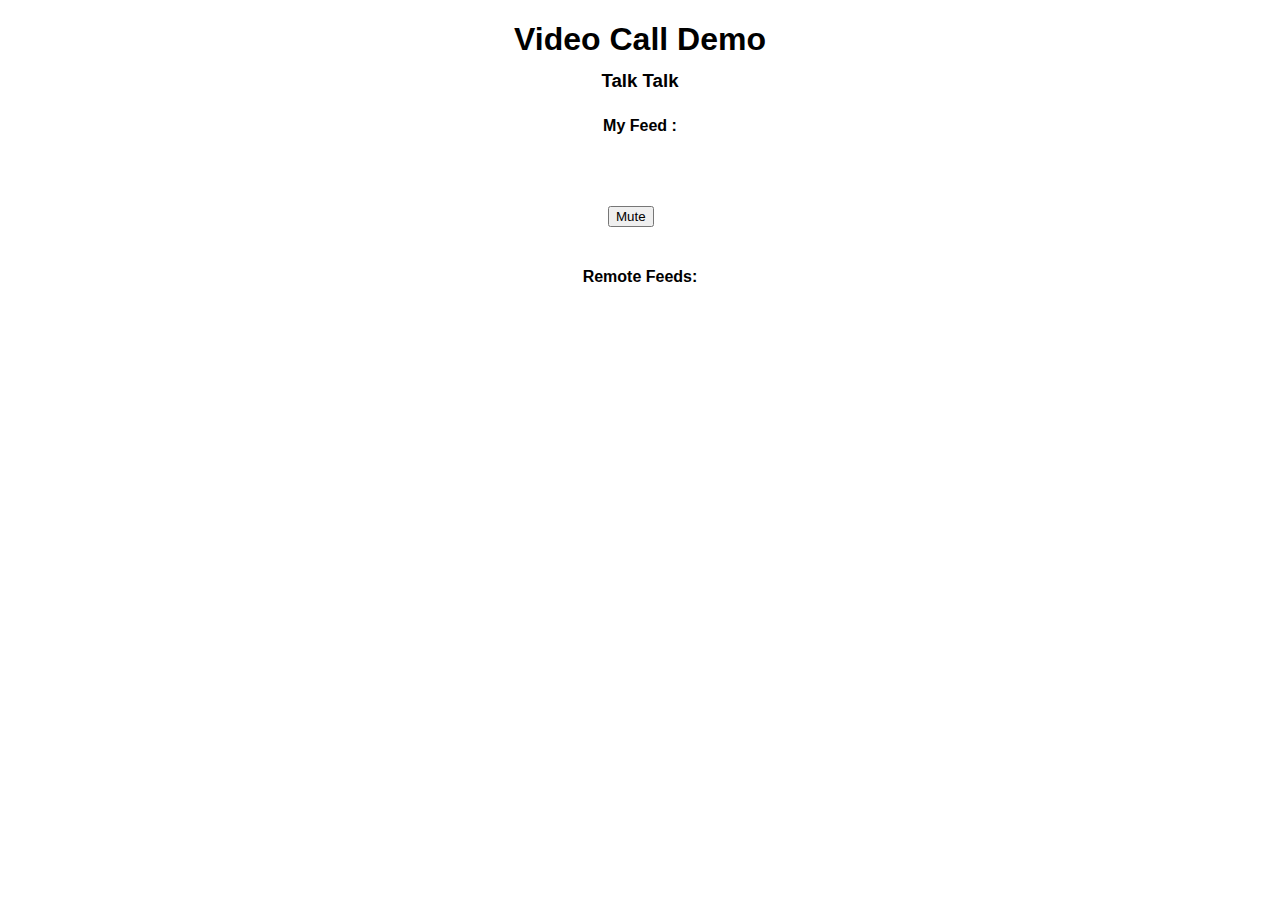
==== Expalk-Website/index.html @ d844bbfd "first commit" ====
<!DOCTYPE html>
<html lang="en">
<head>
    <meta charset="UTF-8">
    <title>Video Call Demo</title>
    <link rel="stylesheet" href="style.css">
</head>
<body>
<h1>
    Video Call Demo<br><small style="font-size: 14pt">Talk Talk</small>
</h1>

<h4>My Feed :</h4>
<div id="me"></div>

<button id = "btn-mute">Mute</button>

<h4>Remote Feeds: </h4>
<div id="remote-container">

</div>

<script src="AgoraRTCSDK-3.4.0.js"></script>
<script src= "speaker.js"></script>
<script src="main.js"></script>
</body>
</html>
---- Expalk-Website/style.css ----
*{
    font-family: sans-serif;
}
h1,h4{
    text-align: center;
}
#remote-container video{
    height: auto;
    position: relative !important;
}
#me{
    position: relative;
    width: 50%;
    margin: 0 auto;
    display: block;
}
#me video{
    position: relative !important;
}
#remote-container{
    display: block;
    width: 600px;
    height: 600px;
    margin-left: 330px;
}

#btn-mute{
    margin-left : 600px;
    margin-top: 50px;
    margin-bottom: 20px;
}
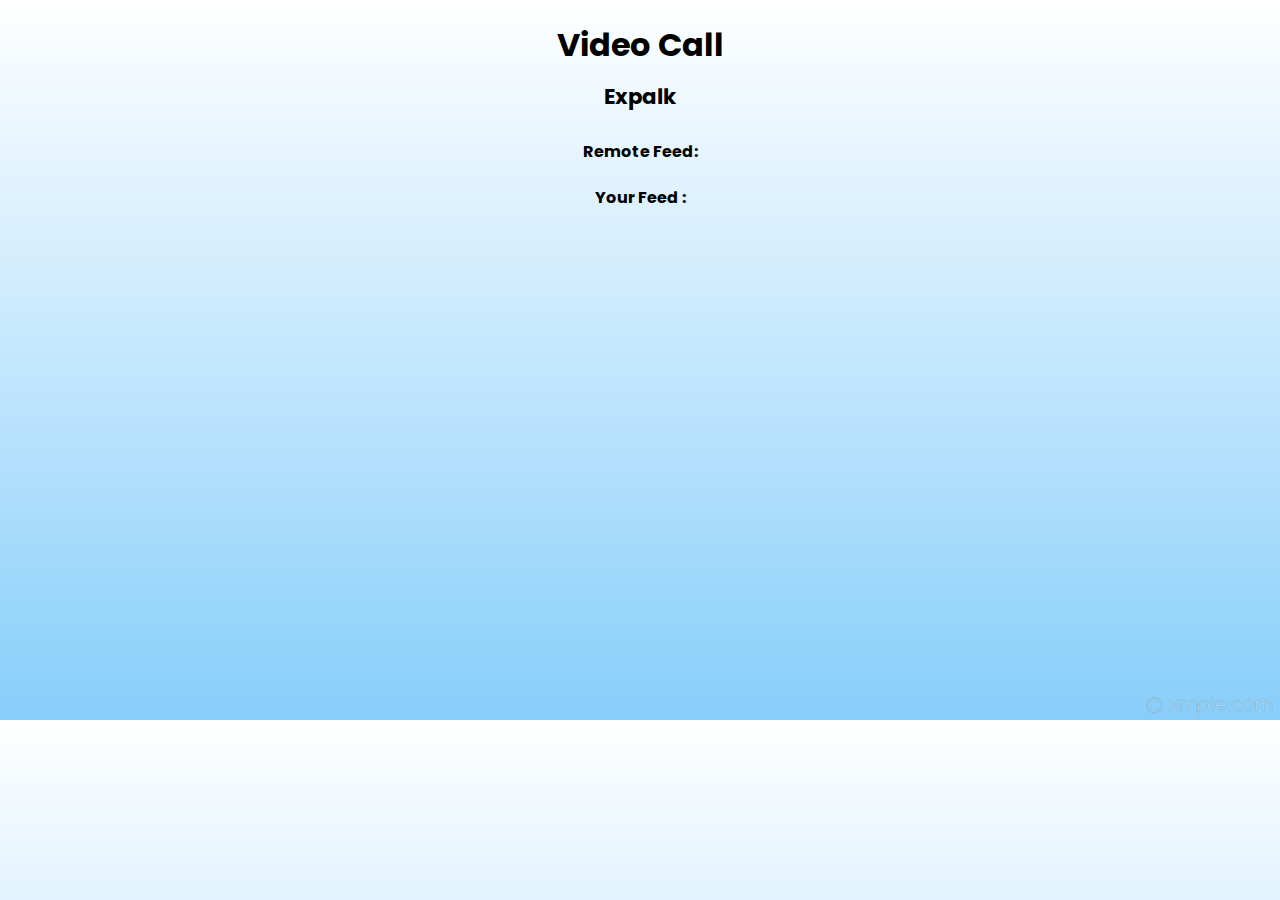
==== commit 76c68809: "final commit" ====
--- a/Expalk-Website/index.html
+++ b/Expalk-Website/index.html
@@ -6,19 +6,17 @@
     <link rel="stylesheet" href="style.css">
 </head>
 <body>
+<center>
 <h1>
-    Video Call Demo<br><small style="font-size: 14pt">Talk Talk</small>
+Video Call<br><small style="font-size: 16pt">Expalk</small>
 </h1>
 
-<h4>My Feed :</h4>
+<h4>Remote Feed: </h4>
+<div id="remote-container"></div>
+
+<h4>Your Feed :</h4>
 <div id="me"></div>
-
-<button id = "btn-mute">Mute</button>
-
-<h4>Remote Feeds: </h4>
-<div id="remote-container">
-
-</div>
+</center>
 
 <script src="AgoraRTCSDK-3.4.0.js"></script>
 <script src= "speaker.js"></script>
--- a/Expalk-Website/style.css
+++ b/Expalk-Website/style.css
@@ -1,31 +1,34 @@
+@import url('https://fonts.googleapis.com/css2?family=Poppins:wght@300;400;500;600&display=swap');
+
 *{
-    font-family: sans-serif;
+    font-family: 'Poppins',sans-serif;
 }
+
+body{
+    background-image: url("4.png");
+    background-size: cover;
+}
+
 h1,h4{
     text-align: center;
 }
-#remote-container video{
-    height: auto;
-    position: relative !important;
-}
+
 #me{
     position: relative;
-    width: 50%;
+    width: 20%;
     margin: 0 auto;
     display: block;
 }
 #me video{
     position: relative !important;
 }
-#remote-container{
-    display: block;
-    width: 600px;
-    height: 600px;
-    margin-left: 330px;
+
+#remote-container video{
+    height: auto;
+    position: relative !important;
 }
 
-#btn-mute{
-    margin-left : 600px;
-    margin-top: 50px;
-    margin-bottom: 20px;
-}+#remote-container{
+    width: 50%;
+    display: block;
+}
